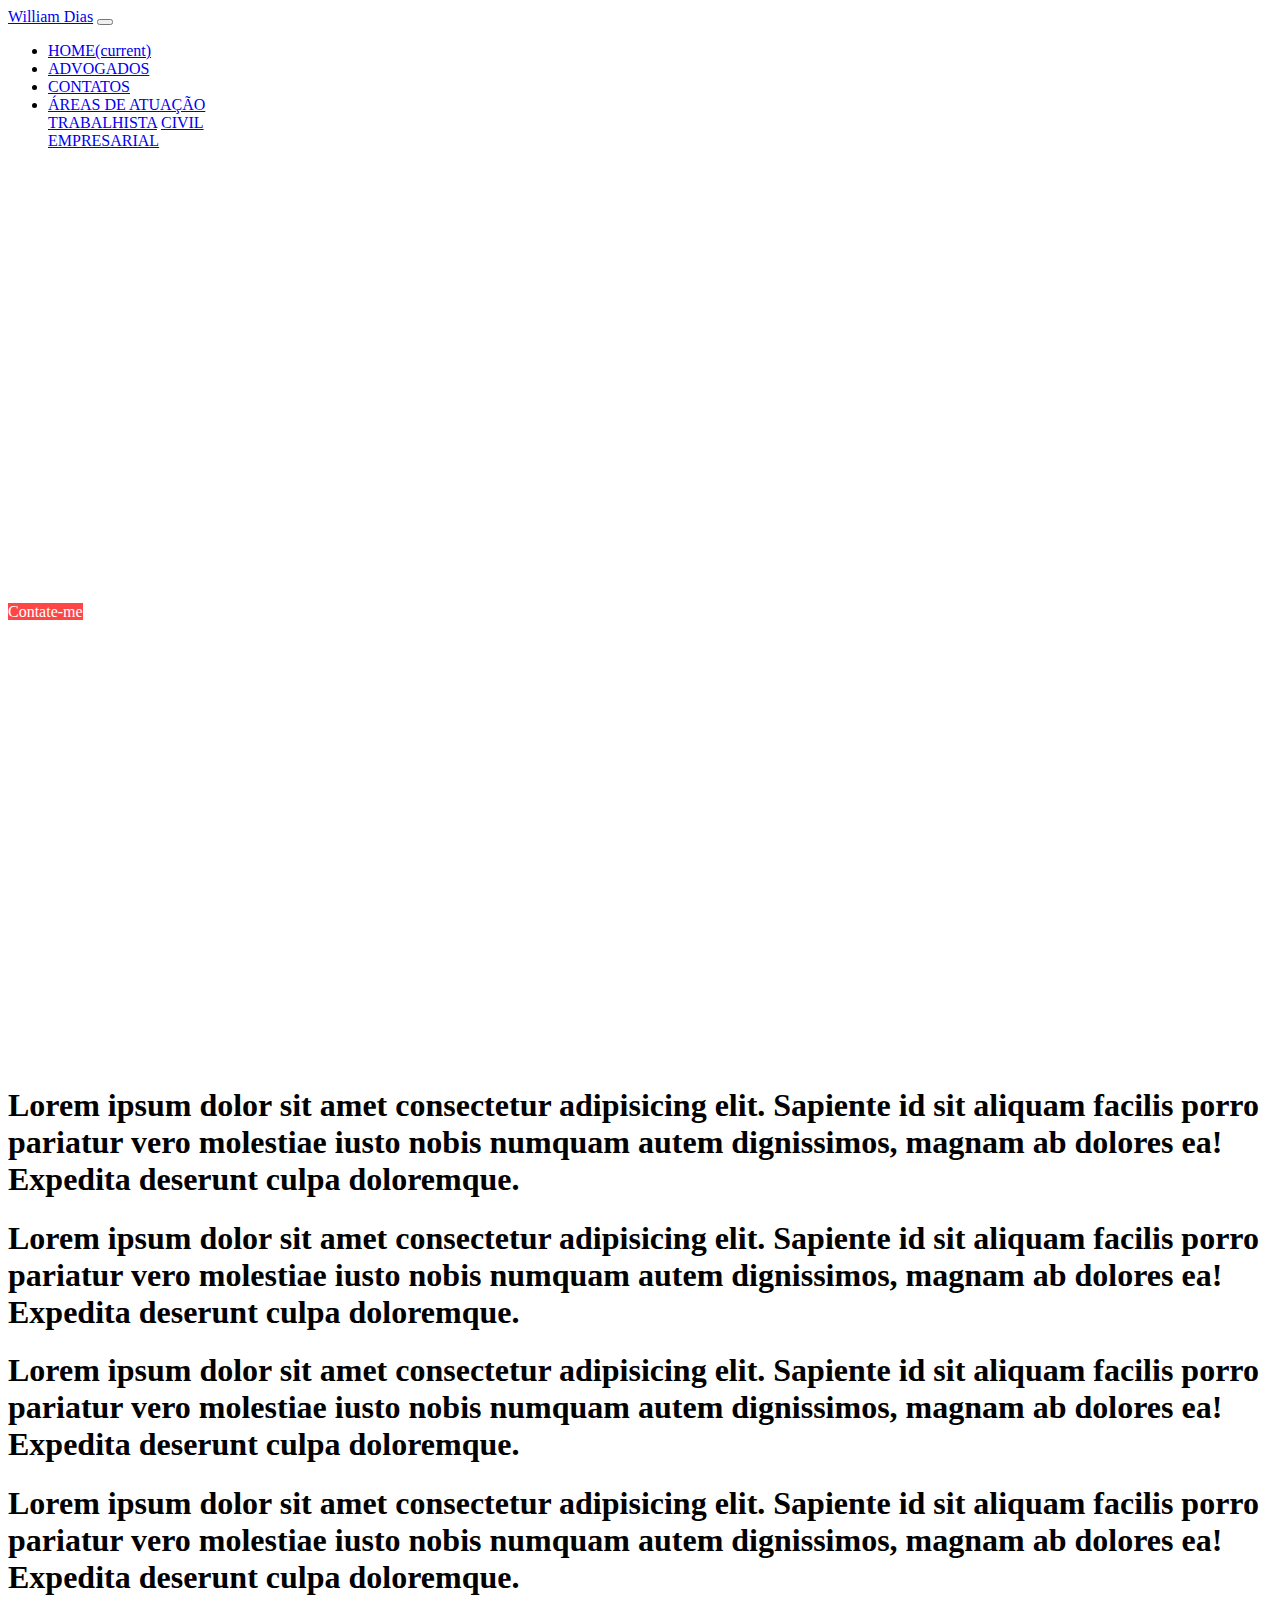
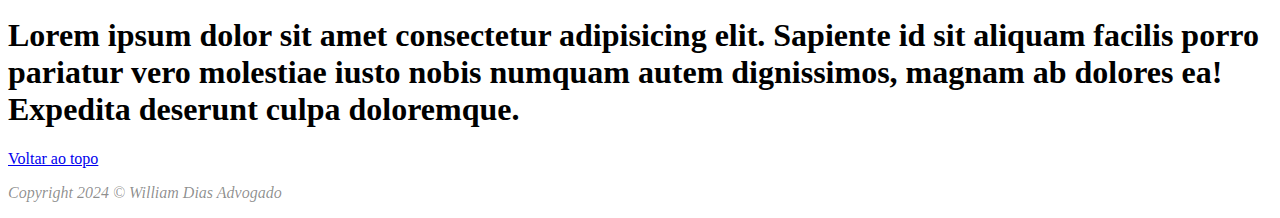
==== index.html @ 1da0b4c6 "Initial commit" ====
<!DOCTYPE html>
<html lang="pt-br">

<head>
    <meta charset="UTF-8">
    <meta name="viewport" content="width=device-width, initial-scale=1.0">

    <!-- Bootstrap CSS -->
    <link rel="stylesheet" href="https://cdn.jsdelivr.net/npm/bootstrap@4.1.3/dist/css/bootstrap.min.css"
        integrity="sha384-MCw98/SFnGE8fJT3GXwEOngsV7Zt27NXFoaoApmYm81iuXoPkFOJwJ8ERdknLPMO" crossorigin="anonymous">
    <!-- jQuery, Popper.js, Bootstrap JS -->
    <script src="https://code.jquery.com/jquery-3.3.1.slim.min.js"
        integrity="sha384-q8i/X+965DzO0rT7abK41JStQIAqVgRVzpbzo5smXKp4YfRvH+8abtTE1Pi6jizo"
        crossorigin="anonymous"></script>
    <script src="https://cdn.jsdelivr.net/npm/popper.js@1.14.3/dist/umd/popper.min.js"
        integrity="sha384-ZMP7rVo3mIykV+2+9J3UJ46jBk0WLaUAdn689aCwoqbBJiSnjAK/l8WvCWPIPm49"
        crossorigin="anonymous"></script>
    <script src="https://cdn.jsdelivr.net/npm/bootstrap@4.1.3/dist/js/bootstrap.min.js"
        integrity="sha384-ChfqqxuZUCnJSK3+MXmPNIyE6ZbWh2IMqE241rYiqJxyMiZ6OW/JmZQ5stwEULTy"
        crossorigin="anonymous"></script>

    <!--CSS-->
    <link rel="stylesheet" href="style.css">
   
    <title>William Dias | Advocacia</title>
</head>

<body class="bg-light">
    <header class=" d-flex justify-content-center bg-secondary bg-gradient p-4 fixed-top">
        <nav class="navbar navbar-expand-lg navbar-light  bg-secondary bg-gradient">
            <a class="navbar-brand" href="index.html">William Dias</a>
            <button class="navbar-toggler" type="button" data-toggle="collapse" data-target="#navbarSupportedContent" aria-controls="navbarSupportedContent" aria-expanded="false" aria-label="Toggle navigation">
              <span class="navbar-toggler-icon"></span>
            </button>
          
            <div class="collapse navbar-collapse" id="navbarSupportedContent">
              <ul class="navbar-nav mr-auto">
                <li class="nav-item active pr-3">
                  <a class="nav-link" href="index.html">HOME<span class="sr-only">(current)</span></a>
                </li>
            
                <li class="nav-item pr-3">
                  <a class="nav-link" href="#">ADVOGADOS</a>
                </li>
                <li class="nav-item pr-3">
                  <a class="nav-link" href="#">CONTATOS</a>
                </li>
                <li class="nav-item dropdown pr-3">
                  <a class="nav-link dropdown-toggle" href="#" id="navbarDropdown" role="button" data-toggle="dropdown" aria-haspopup="true" aria-expanded="false">
                    ÁREAS DE ATUAÇÃO
                  </a>
                  <div class="dropdown-menu" aria-labelledby="navbarDropdown">
                    <a class="dropdown-item" href="#">TRABALHISTA</a>
                    <a class="dropdown-item" href="#">CIVIL</a>
                    <div class="dropdown-divider"></div>
                    <a class="dropdown-item" href="#">EMPRESARIAL</a>
                  </div>
                </li>
              </ul>
            </div>
          </nav>
    </header>

    <main>
        <div class="parallax pt-5 mt-5 ">
            <div class="d-flex  flex-column align-items-center" id="text-parallax">
                <h1>William Dias</h1>
                <h1>Advogado Geral</h1>
                <a href="#" class="btn btn-danger btn-lg" role="button" aria-pressed="true">Contate-me</a>
            </div>
        </div>
        <h1>Lorem ipsum dolor sit amet consectetur adipisicing elit. Sapiente id sit aliquam facilis porro pariatur vero molestiae iusto nobis numquam autem dignissimos, magnam ab dolores ea! Expedita deserunt culpa doloremque.</h1>
        <h1>Lorem ipsum dolor sit amet consectetur adipisicing elit. Sapiente id sit aliquam facilis porro pariatur vero molestiae iusto nobis numquam autem dignissimos, magnam ab dolores ea! Expedita deserunt culpa doloremque.</h1>
        <h1>Lorem ipsum dolor sit amet consectetur adipisicing elit. Sapiente id sit aliquam facilis porro pariatur vero molestiae iusto nobis numquam autem dignissimos, magnam ab dolores ea! Expedita deserunt culpa doloremque.</h1>
        <h1>Lorem ipsum dolor sit amet consectetur adipisicing elit. Sapiente id sit aliquam facilis porro pariatur vero molestiae iusto nobis numquam autem dignissimos, magnam ab dolores ea! Expedita deserunt culpa doloremque.</h1>
        <h1>Lorem ipsum dolor sit amet consectetur adipisicing elit. Sapiente id sit aliquam facilis porro pariatur vero molestiae iusto nobis numquam autem dignissimos, magnam ab dolores ea! Expedita deserunt culpa doloremque.</h1>
      
        
         
        
     
    </main>

    <footer>
        <a href="#" class="scrollToTop">Voltar ao topo</a>
        <p class="px-3 fixed-bottom text-center"><em>Copyright 2024 &copy; William Dias Advogado</em></p>
    </footer>

<script src="script.js"></script>
    
</body>

</html>
---- style.css ----
.parallax {
    background-image: url("balança.jpg");
    background-repeat: no-repeat;
    
    background-size: cover;
    width: 100%;
    height: 900px;
    background-attachment: fixed;
}
p{
    color: rgba(0, 0, 0, 0.452);
}

#text-parallax{
    padding-top: 10em;
}


#text-parallax > h1{
    color: white;
    font-size: 4em;
    
}
#text-parallax > a{
    background-color: rgba(255, 0, 0, 0.726);
    text-decoration: none;
    color: white;
    margin-top: 5em;
}
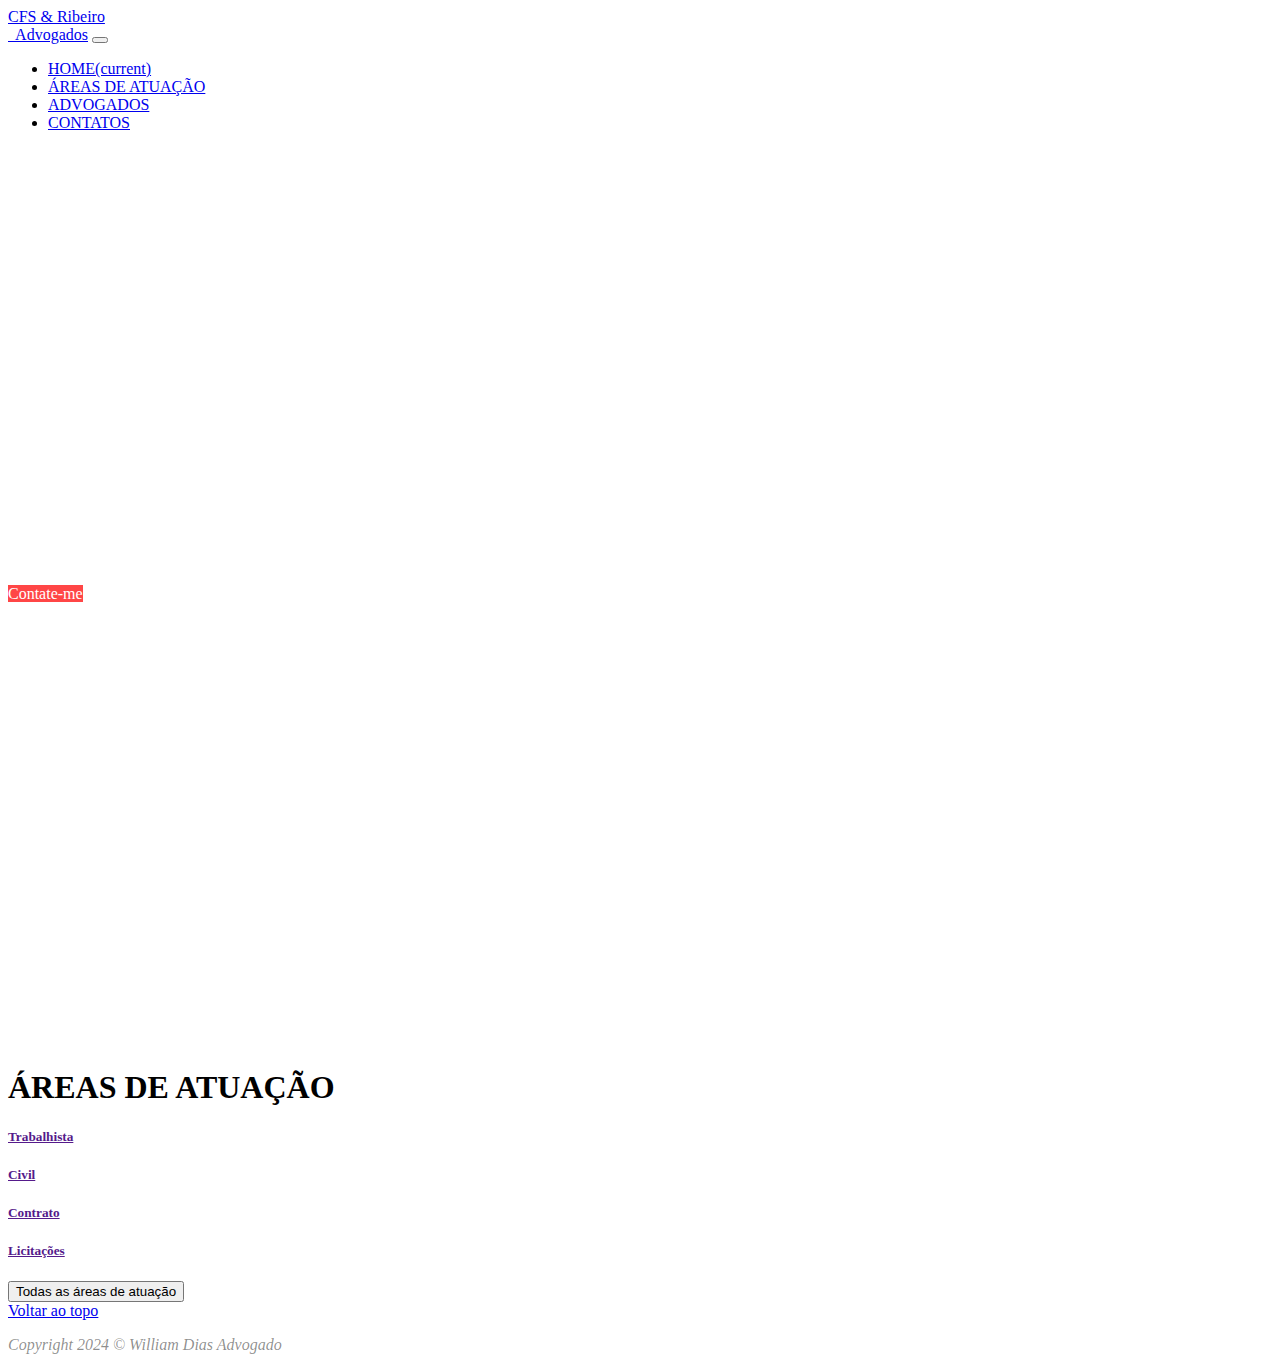
==== commit 76ec463f: "Update index.html" ====
--- a/index.html
+++ b/index.html
@@ -2,92 +2,126 @@
 <html lang="pt-br">
 
 <head>
-    <meta charset="UTF-8">
-    <meta name="viewport" content="width=device-width, initial-scale=1.0">
+  <meta charset="UTF-8">
+  <meta name="viewport" content="width=device-width, initial-scale=1.0">
 
-    <!-- Bootstrap CSS -->
-    <link rel="stylesheet" href="https://cdn.jsdelivr.net/npm/bootstrap@4.1.3/dist/css/bootstrap.min.css"
-        integrity="sha384-MCw98/SFnGE8fJT3GXwEOngsV7Zt27NXFoaoApmYm81iuXoPkFOJwJ8ERdknLPMO" crossorigin="anonymous">
-    <!-- jQuery, Popper.js, Bootstrap JS -->
-    <script src="https://code.jquery.com/jquery-3.3.1.slim.min.js"
-        integrity="sha384-q8i/X+965DzO0rT7abK41JStQIAqVgRVzpbzo5smXKp4YfRvH+8abtTE1Pi6jizo"
-        crossorigin="anonymous"></script>
-    <script src="https://cdn.jsdelivr.net/npm/popper.js@1.14.3/dist/umd/popper.min.js"
-        integrity="sha384-ZMP7rVo3mIykV+2+9J3UJ46jBk0WLaUAdn689aCwoqbBJiSnjAK/l8WvCWPIPm49"
-        crossorigin="anonymous"></script>
-    <script src="https://cdn.jsdelivr.net/npm/bootstrap@4.1.3/dist/js/bootstrap.min.js"
-        integrity="sha384-ChfqqxuZUCnJSK3+MXmPNIyE6ZbWh2IMqE241rYiqJxyMiZ6OW/JmZQ5stwEULTy"
-        crossorigin="anonymous"></script>
+  <!-- Bootstrap CSS -->
+  <link rel="stylesheet" href="https://cdn.jsdelivr.net/npm/bootstrap@4.1.3/dist/css/bootstrap.min.css"
+    integrity="sha384-MCw98/SFnGE8fJT3GXwEOngsV7Zt27NXFoaoApmYm81iuXoPkFOJwJ8ERdknLPMO" crossorigin="anonymous">
+  <!-- jQuery, Popper.js, Bootstrap JS -->
+  <script src="https://code.jquery.com/jquery-3.3.1.slim.min.js"
+    integrity="sha384-q8i/X+965DzO0rT7abK41JStQIAqVgRVzpbzo5smXKp4YfRvH+8abtTE1Pi6jizo"
+    crossorigin="anonymous"></script>
+  <script src="https://cdn.jsdelivr.net/npm/popper.js@1.14.3/dist/umd/popper.min.js"
+    integrity="sha384-ZMP7rVo3mIykV+2+9J3UJ46jBk0WLaUAdn689aCwoqbBJiSnjAK/l8WvCWPIPm49"
+    crossorigin="anonymous"></script>
+  <script src="https://cdn.jsdelivr.net/npm/bootstrap@4.1.3/dist/js/bootstrap.min.js"
+    integrity="sha384-ChfqqxuZUCnJSK3+MXmPNIyE6ZbWh2IMqE241rYiqJxyMiZ6OW/JmZQ5stwEULTy"
+    crossorigin="anonymous"></script>
 
-    <!--CSS-->
-    <link rel="stylesheet" href="style.css">
-   
-    <title>William Dias | Advocacia</title>
+  <!--CSS-->
+  <link rel="stylesheet" href="style.css">
+
+  <title>CFS & Ribeiro Advogados</title>
 </head>
 
 <body class="bg-light">
-    <header class=" d-flex justify-content-center bg-secondary bg-gradient p-4 fixed-top">
-        <nav class="navbar navbar-expand-lg navbar-light  bg-secondary bg-gradient">
-            <a class="navbar-brand" href="index.html">William Dias</a>
-            <button class="navbar-toggler" type="button" data-toggle="collapse" data-target="#navbarSupportedContent" aria-controls="navbarSupportedContent" aria-expanded="false" aria-label="Toggle navigation">
-              <span class="navbar-toggler-icon"></span>
-            </button>
-          
-            <div class="collapse navbar-collapse" id="navbarSupportedContent">
-              <ul class="navbar-nav mr-auto">
-                <li class="nav-item active pr-3">
-                  <a class="nav-link" href="index.html">HOME<span class="sr-only">(current)</span></a>
-                </li>
-            
-                <li class="nav-item pr-3">
-                  <a class="nav-link" href="#">ADVOGADOS</a>
-                </li>
-                <li class="nav-item pr-3">
-                  <a class="nav-link" href="#">CONTATOS</a>
-                </li>
-                <li class="nav-item dropdown pr-3">
-                  <a class="nav-link dropdown-toggle" href="#" id="navbarDropdown" role="button" data-toggle="dropdown" aria-haspopup="true" aria-expanded="false">
-                    ÁREAS DE ATUAÇÃO
-                  </a>
-                  <div class="dropdown-menu" aria-labelledby="navbarDropdown">
-                    <a class="dropdown-item" href="#">TRABALHISTA</a>
-                    <a class="dropdown-item" href="#">CIVIL</a>
-                    <div class="dropdown-divider"></div>
-                    <a class="dropdown-item" href="#">EMPRESARIAL</a>
-                  </div>
-                </li>
-              </ul>
+  <header class=" d-flex justify-content-center bg-secondary bg-gradient p-4 fixed-top">
+    <nav class="navbar navbar-expand-lg navbar-light  bg-secondary bg-gradient">
+      <a class="navbar-brand mr-5" href="index.html">CFS & Ribeiro <br>&nbsp; Advogados</a>
+
+      <button class="navbar-toggler" type="button" data-toggle="collapse" data-target="#navbarSupportedContent"
+        aria-controls="navbarSupportedContent" aria-expanded="false" aria-label="Toggle navigation">
+        <span class="navbar-toggler-icon"></span>
+      </button>
+
+      <div class="collapse navbar-collapse" id="navbarSupportedContent">
+        <ul class="navbar-nav mr-auto">
+
+          <li class="nav-item active pr-3">
+            <a class="nav-link" href="index.html">HOME<span class="sr-only">(current)</span></a>
+          </li>
+
+          <li class="nav-item pr-3">
+            <a class="nav-link" href="#">ÁREAS DE ATUAÇÃO</a>
+          </li>
+
+          <li class="nav-item pr-3">
+            <a class="nav-link" href="#">ADVOGADOS</a>
+          </li>
+
+          <li class="nav-item pr-3">
+            <a class="nav-link" href="#">CONTATOS</a>
+          </li>
+
+        </ul>
+      </div>
+    </nav>
+  </header>
+
+  <main>
+    <div class="parallax pt-5 mt-5 ">
+      <div class="d-flex  flex-column align-items-center" id="text-parallax">
+        <h1>CFS & Ribeiro</h1>
+        <h1>Advogados </h1>
+        <a href="#" class="btn btn-danger btn-lg" role="button" aria-pressed="true">Contate-me</a>
+      </div>
+    </div>
+
+
+
+    <div class="container-fluid p-3 d-flex  flex-column align-items-center font-italic" id="container_atuacao">
+      <h1 class="display-4 pb-3" id="atuacao_display">ÁREAS DE ATUAÇÃO</h1>
+
+      <div class="d-flex flex-row align-items-center py-2">
+
+        <a href="" id="cards">
+          <div class="card mr-4">
+            <div class="card-body" id="cards_box">
+              <h5 class="card-title">Trabalhista</h5>
             </div>
-          </nav>
-    </header>
+          </div>
+        </a>
+        <a href="" id="cards">
+          <div class="card mr-4">
+            <div class="card-body" id="cards_box">
+              <h5 class="card-title">Civil</h5>
+            </div>
+          </div>
+        </a>
+        <a href="" id="cards">
+          <div class="card mr-4">
+            <div class="card-body" id="cards_box">
+              <h5 class="card-title">Contrato</h5>
+            </div>
+          </div>
+        </a>
+        <a href="" id="cards">
+          <div class="card mr-4">
+            <div class="card-body" id="cards_box">
+              <h5 class="card-title">Licitações</h5>
+            </div>
+          </div>
+        </a>
 
-    <main>
-        <div class="parallax pt-5 mt-5 ">
-            <div class="d-flex  flex-column align-items-center" id="text-parallax">
-                <h1>William Dias</h1>
-                <h1>Advogado Geral</h1>
-                <a href="#" class="btn btn-danger btn-lg" role="button" aria-pressed="true">Contate-me</a>
-            </div>
-        </div>
-        <h1>Lorem ipsum dolor sit amet consectetur adipisicing elit. Sapiente id sit aliquam facilis porro pariatur vero molestiae iusto nobis numquam autem dignissimos, magnam ab dolores ea! Expedita deserunt culpa doloremque.</h1>
-        <h1>Lorem ipsum dolor sit amet consectetur adipisicing elit. Sapiente id sit aliquam facilis porro pariatur vero molestiae iusto nobis numquam autem dignissimos, magnam ab dolores ea! Expedita deserunt culpa doloremque.</h1>
-        <h1>Lorem ipsum dolor sit amet consectetur adipisicing elit. Sapiente id sit aliquam facilis porro pariatur vero molestiae iusto nobis numquam autem dignissimos, magnam ab dolores ea! Expedita deserunt culpa doloremque.</h1>
-        <h1>Lorem ipsum dolor sit amet consectetur adipisicing elit. Sapiente id sit aliquam facilis porro pariatur vero molestiae iusto nobis numquam autem dignissimos, magnam ab dolores ea! Expedita deserunt culpa doloremque.</h1>
-        <h1>Lorem ipsum dolor sit amet consectetur adipisicing elit. Sapiente id sit aliquam facilis porro pariatur vero molestiae iusto nobis numquam autem dignissimos, magnam ab dolores ea! Expedita deserunt culpa doloremque.</h1>
+      </div>
+      <button type="button" class="btn btn-lg mt-5 mb-3 font-italic" id="areas_button">Todas as áreas de atuação</button>
+
+    </div>
+
+    <div class="container-fluid p-5 mb-2 d-flex  flex-column align-items-center font-italic  bg-secondary bg-gradient">
       
-        
-         
-        
-     
-    </main>
+    </div>
 
-    <footer>
-        <a href="#" class="scrollToTop">Voltar ao topo</a>
-        <p class="px-3 fixed-bottom text-center"><em>Copyright 2024 &copy; William Dias Advogado</em></p>
-    </footer>
+  </main>
 
-<script src="script.js"></script>
-    
+  <footer class=" bg-secondary bg-gradient">
+    <a href="#" class="scrollToTop">Voltar ao topo</a>
+    <p class="py-3 text-center copyright"><em>Copyright 2024 &copy; William Dias Advogado</em></p>
+  </footer>
+
+  <script src="script.js"></script>
+
 </body>
 
 </html>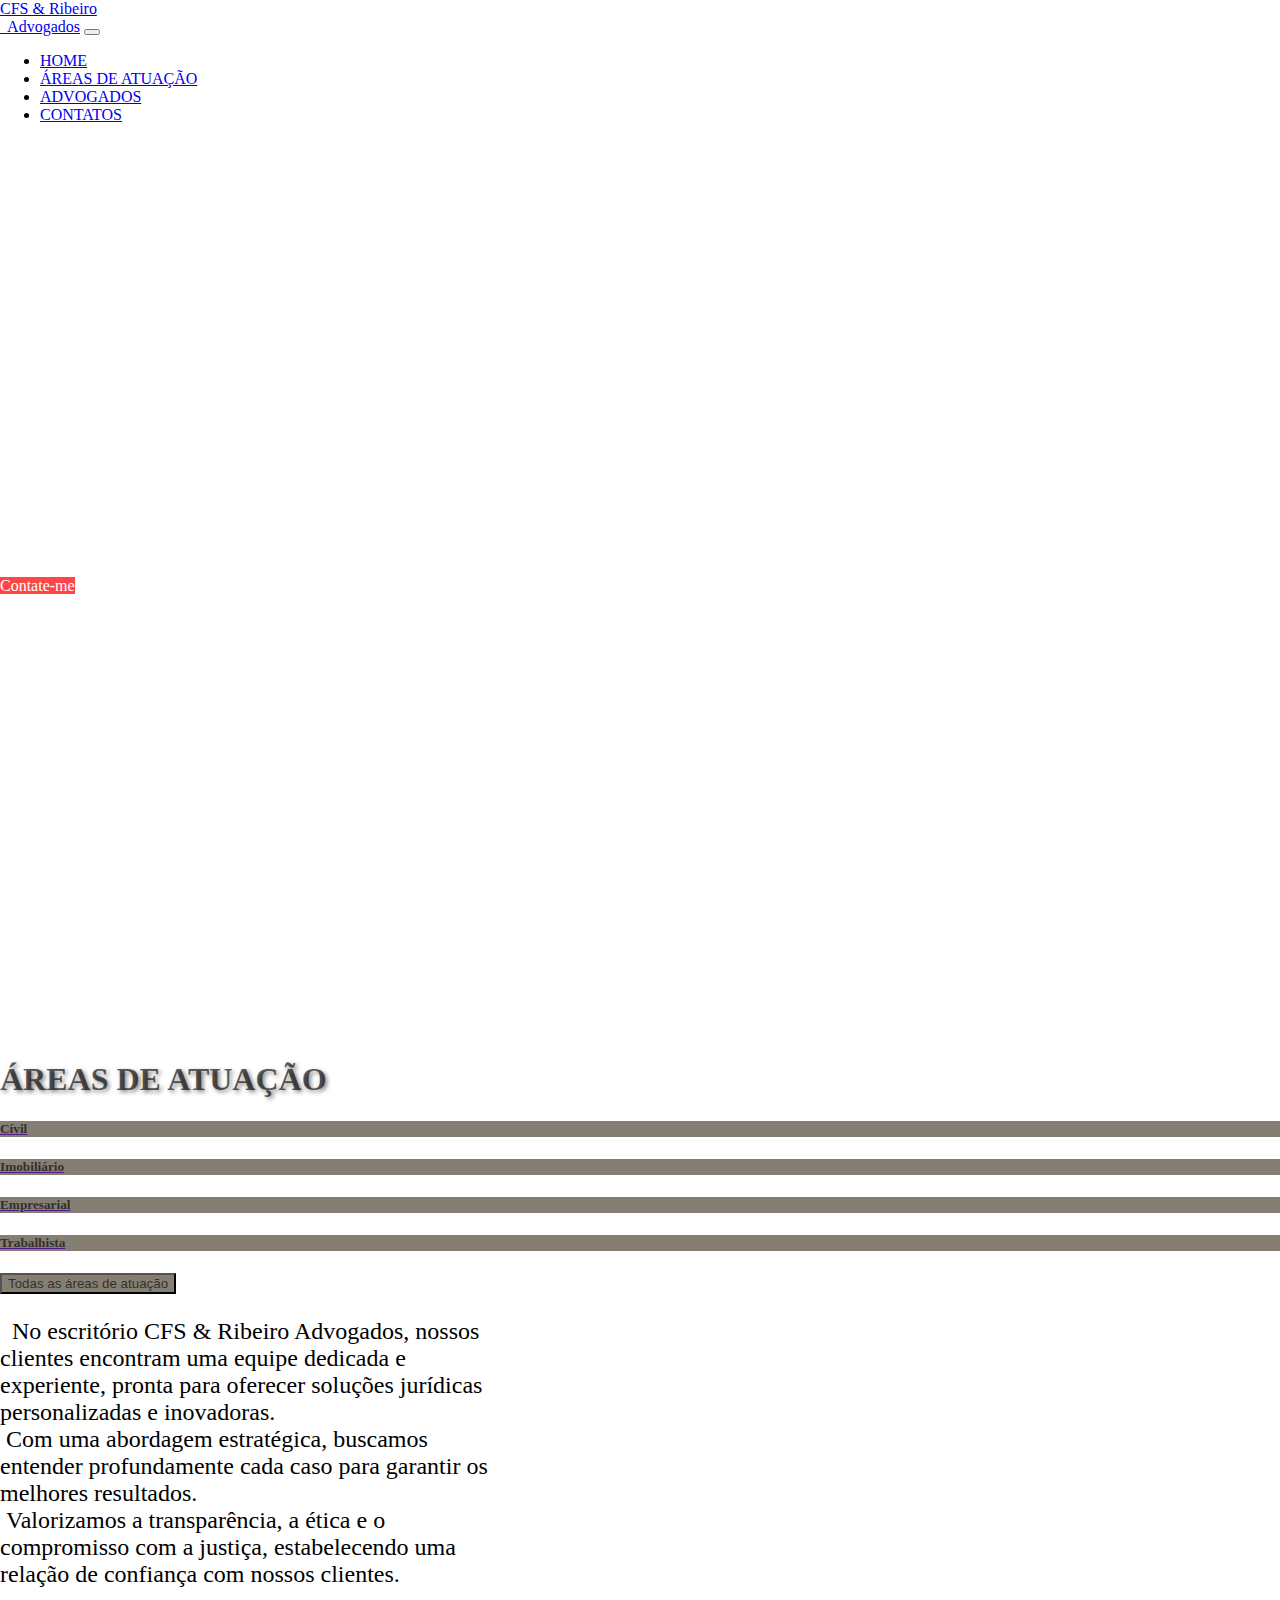
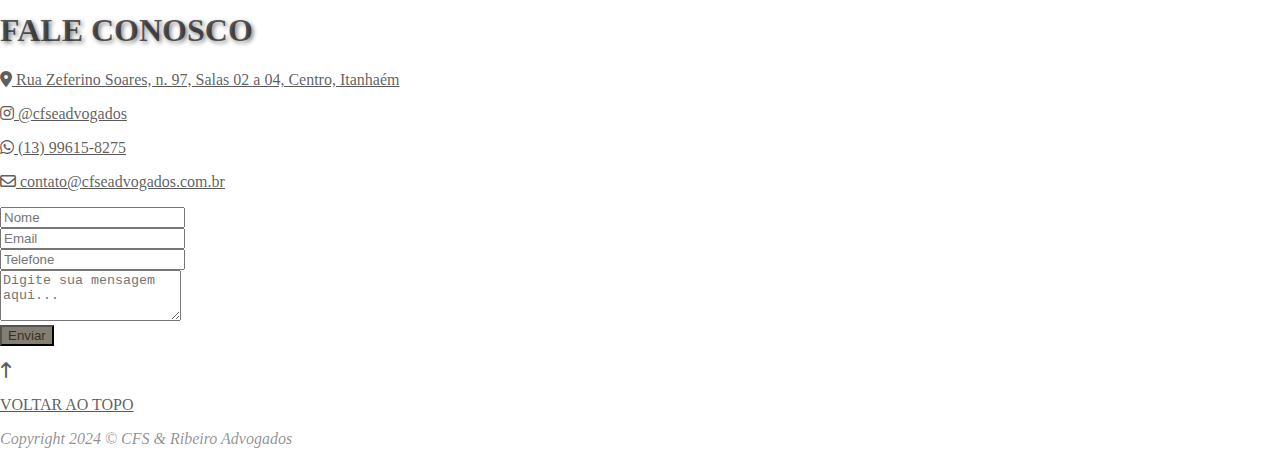
==== commit 0bdb21f6: "Update index.html" ====
--- a/index.html
+++ b/index.html
@@ -21,11 +21,13 @@
 
   <!--CSS-->
   <link rel="stylesheet" href="style.css">
+  <!--Aqui é para os botoes do insta, face, etc-->
+  <link rel="stylesheet" href="https://cdnjs.cloudflare.com/ajax/libs/font-awesome/6.4.0/css/all.min.css">
 
   <title>CFS & Ribeiro Advogados</title>
 </head>
 
-<body class="bg-light">
+<body class="bg-secondary bg-gradient">
   <header class=" d-flex justify-content-center bg-secondary bg-gradient p-4 fixed-top">
     <nav class="navbar navbar-expand-lg navbar-light  bg-secondary bg-gradient">
       <a class="navbar-brand mr-5" href="index.html">CFS & Ribeiro <br>&nbsp; Advogados</a>
@@ -60,6 +62,8 @@
   </header>
 
   <main>
+
+
     <div class="parallax pt-5 mt-5 ">
       <div class="d-flex  flex-column align-items-center" id="text-parallax">
         <h1>CFS & Ribeiro</h1>
@@ -70,54 +74,131 @@
 
 
 
-    <div class="container-fluid p-3 d-flex  flex-column align-items-center font-italic" id="container_atuacao">
-      <h1 class="display-4 pb-3" id="atuacao_display">ÁREAS DE ATUAÇÃO</h1>
+    <div class="container-fluid p-3 d-flex  flex-column align-items-center font-italic claras">
+      <h1 class="shadow-text display-4 pb-3">ÁREAS DE ATUAÇÃO</h1>
 
       <div class="d-flex flex-row align-items-center py-2">
 
         <a href="" id="cards">
           <div class="card mr-4">
-            <div class="card-body" id="cards_box">
+            <div class="card-body p-3" id="cards_box">
+              <h5 class="card-title">Cívil</h5>
+            </div>
+          </div>
+        </a>
+        <a href="" id="cards">
+          <div class="card mr-4">
+            <div class="card-body p-3" id="cards_box">
+              <h5 class="card-title">Imobiliário</h5>
+            </div>
+          </div>
+        </a>
+        <a href="" id="cards">
+          <div class="card mr-4">
+            <div class="card-body p-3" id="cards_box">
+              <h5 class="card-title">Empresarial </h5>
+            </div>
+          </div>
+        </a>
+        <a href="" id="cards">
+          <div class="card mr-4">
+            <div class="card-body p-3" id="cards_box">
               <h5 class="card-title">Trabalhista</h5>
             </div>
           </div>
         </a>
-        <a href="" id="cards">
-          <div class="card mr-4">
-            <div class="card-body" id="cards_box">
-              <h5 class="card-title">Civil</h5>
-            </div>
-          </div>
-        </a>
-        <a href="" id="cards">
-          <div class="card mr-4">
-            <div class="card-body" id="cards_box">
-              <h5 class="card-title">Contrato</h5>
-            </div>
-          </div>
-        </a>
-        <a href="" id="cards">
-          <div class="card mr-4">
-            <div class="card-body" id="cards_box">
-              <h5 class="card-title">Licitações</h5>
-            </div>
-          </div>
-        </a>
-
-      </div>
-      <button type="button" class="btn btn-lg mt-5 mb-3 font-italic" id="areas_button">Todas as áreas de atuação</button>
-
-    </div>
-
-    <div class="container-fluid p-5 mb-2 d-flex  flex-column align-items-center font-italic  bg-secondary bg-gradient">
-      
+
+      </div>
+      <button type="button" class="btn btn-lg mt-5 mb-3 font-italic" id="areas_button">Todas as áreas de
+        atuação</button>
+    </div>
+
+
+
+    <div class="container-fluid p-5 d-flex  flex-column align-items-center font-italic  bg-secondary bg-gradient">
+      <div style="max-width: 40%;">
+        <p class="text-justify font-italic filosofia p-3">&nbsp;
+          No escritório CFS & Ribeiro Advogados, nossos clientes encontram uma equipe dedicada e experiente, pronta para
+          oferecer soluções jurídicas personalizadas e inovadoras. <br>
+          &nbsp;Com uma abordagem estratégica, buscamos entender profundamente cada caso para garantir os melhores
+          resultados. <br>
+          &nbsp;Valorizamos a transparência, a ética e o compromisso com a justiça, estabelecendo uma relação de
+          confiança com nossos clientes.</p>
+      </div>
+    </div>
+
+
+    <div class="container-fluid p-3 d-flex align-items-center claras">
+      <div class="row w-100">
+
+        <div class="container p-3 col-6 text-center">
+
+          <h1 class="shadow-text pb-3">FALE CONOSCO</h1>
+          <p class="h5 pb-3">
+            <a class="links_sociais" href="#">
+              <i class="fa-solid fa-location-dot"></i>
+              Rua Zeferino Soares, n. 97, Salas 02 a 04, Centro, Itanhaém
+            </a>
+          </p>
+
+          <p class="h5 pb-3">
+            <a class="links_sociais" href="https://www.instagram.com/cfseribeiroadvogados" target="_blank">
+              <i class="fab fa-instagram"></i>
+              @cfseadvogados
+            </a>
+          </p>
+
+          <p class="h5 pb-3">
+            <a class="links_sociais" href="#">
+              <i class="fa-brands fa-whatsapp"></i>
+              (13) 99615-8275
+            </a>
+          </p>
+
+          <p class="h5 pb-3">
+            <a class="links_sociais" href="mailto:">
+              <i class="fa-regular fa-envelope"></i>
+              contato@cfseadvogados.com.br
+            </a>
+          </p>
+        </div>
+
+        <div class="container p-3 col-6">
+          <form>
+            <div class="form-group">
+              <input type="text" class="form-control" id="nome_form" placeholder="Nome" required>
+            </div>
+            <div class="form-group">
+              <input type="email" class="form-control" id="email_form" placeholder="Email" required>
+            </div>
+            <div class="form-group">
+              <input type="text" class="form-control" id="inputFone" placeholder="Telefone"
+                pattern="\([0-9]{2}\)[0-9]{4,6}-[0-9]{3,4}$" required>
+            </div>
+            <div class="form-group">
+              <textarea class="form-control" id="mensagem_form" rows="3" placeholder="Digite sua mensagem aqui..."
+                required></textarea>
+            </div>
+            <button type="submit" class="btn btn-lg" id="areas_button">Enviar</button>
+          </form>
+        </div>
+
+      </div>
     </div>
 
   </main>
 
-  <footer class=" bg-secondary bg-gradient">
-    <a href="#" class="scrollToTop">Voltar ao topo</a>
-    <p class="py-3 text-center copyright"><em>Copyright 2024 &copy; William Dias Advogado</em></p>
+  <footer>
+    <p class="h3 text-center pt-3">
+      <a class="links_sociais scrollToTop" href="#">
+        <i class="fa-solid fa-arrow-up-long"></i>
+        <p class="text-center">VOLTAR AO TOPO</p>
+      </a>
+    </p>
+
+
+    
+    <p class="text-center copyright"><em>Copyright 2024 &copy; CFS & Ribeiro Advogados</em></p>
   </footer>
 
   <script src="script.js"></script>
--- a/style.css
+++ b/style.css
@@ -1,13 +1,19 @@
+html, body {
+    box-sizing: border-box;
+    padding: 0;
+    margin: 0;
+    font-family: 'Lucida Bright', Georgia, serif;
+}
 .parallax {
-    background-image: url("balança.jpg");
-    background-repeat: no-repeat;
-    
+    background-image: url("balança.jpg");   
     background-size: cover;
+    background-attachment: fixed;
+    height: 900px;
     width: 100%;
-    height: 900px;
-    background-attachment: fixed;
 }
-p{
+
+
+.copyright{
     color: rgba(0, 0, 0, 0.452);
 }
 
@@ -23,10 +29,54 @@
 }
 #text-parallax > a{
     background-color: rgba(255, 0, 0, 0.726);
+    color: white;
     text-decoration: none;
-    color: white;
     margin-top: 5em;
 }
 
+#claras {
+    background-color: rgb(185, 179, 169);
+}
 
+#cards:hover {
+    cursor: pointer;
+    color: rgb(65, 63, 63);
+    text-decoration: underline;
+   
 
+}
+
+#cards_box {
+    background-color: rgb(133, 126, 114);
+    color: rgba(0, 0, 0, 0.651);
+    text-decoration: none;
+    box-shadow: none;
+    
+}
+
+#areas_button {
+    background-color: rgb(133, 126, 114);
+    color: rgba(0, 0, 0, 0.651);
+   
+}
+#areas_button:hover {
+    color: rgb(65, 63, 63);
+    text-decoration: underline;
+}
+
+.shadow-text {
+    text-shadow: 2px 2px 4px rgba(0, 0, 0, 0.5);
+    color: rgba(0, 0, 0, 0.651);
+    
+}
+
+.filosofia {
+    font-size: 1.5em;
+}
+.links_sociais {
+    color: rgba(0, 0, 0, 0.651);
+}
+.links_sociais:hover {
+    color: rgb(65, 63, 63);
+    text-decoration: underline;
+}
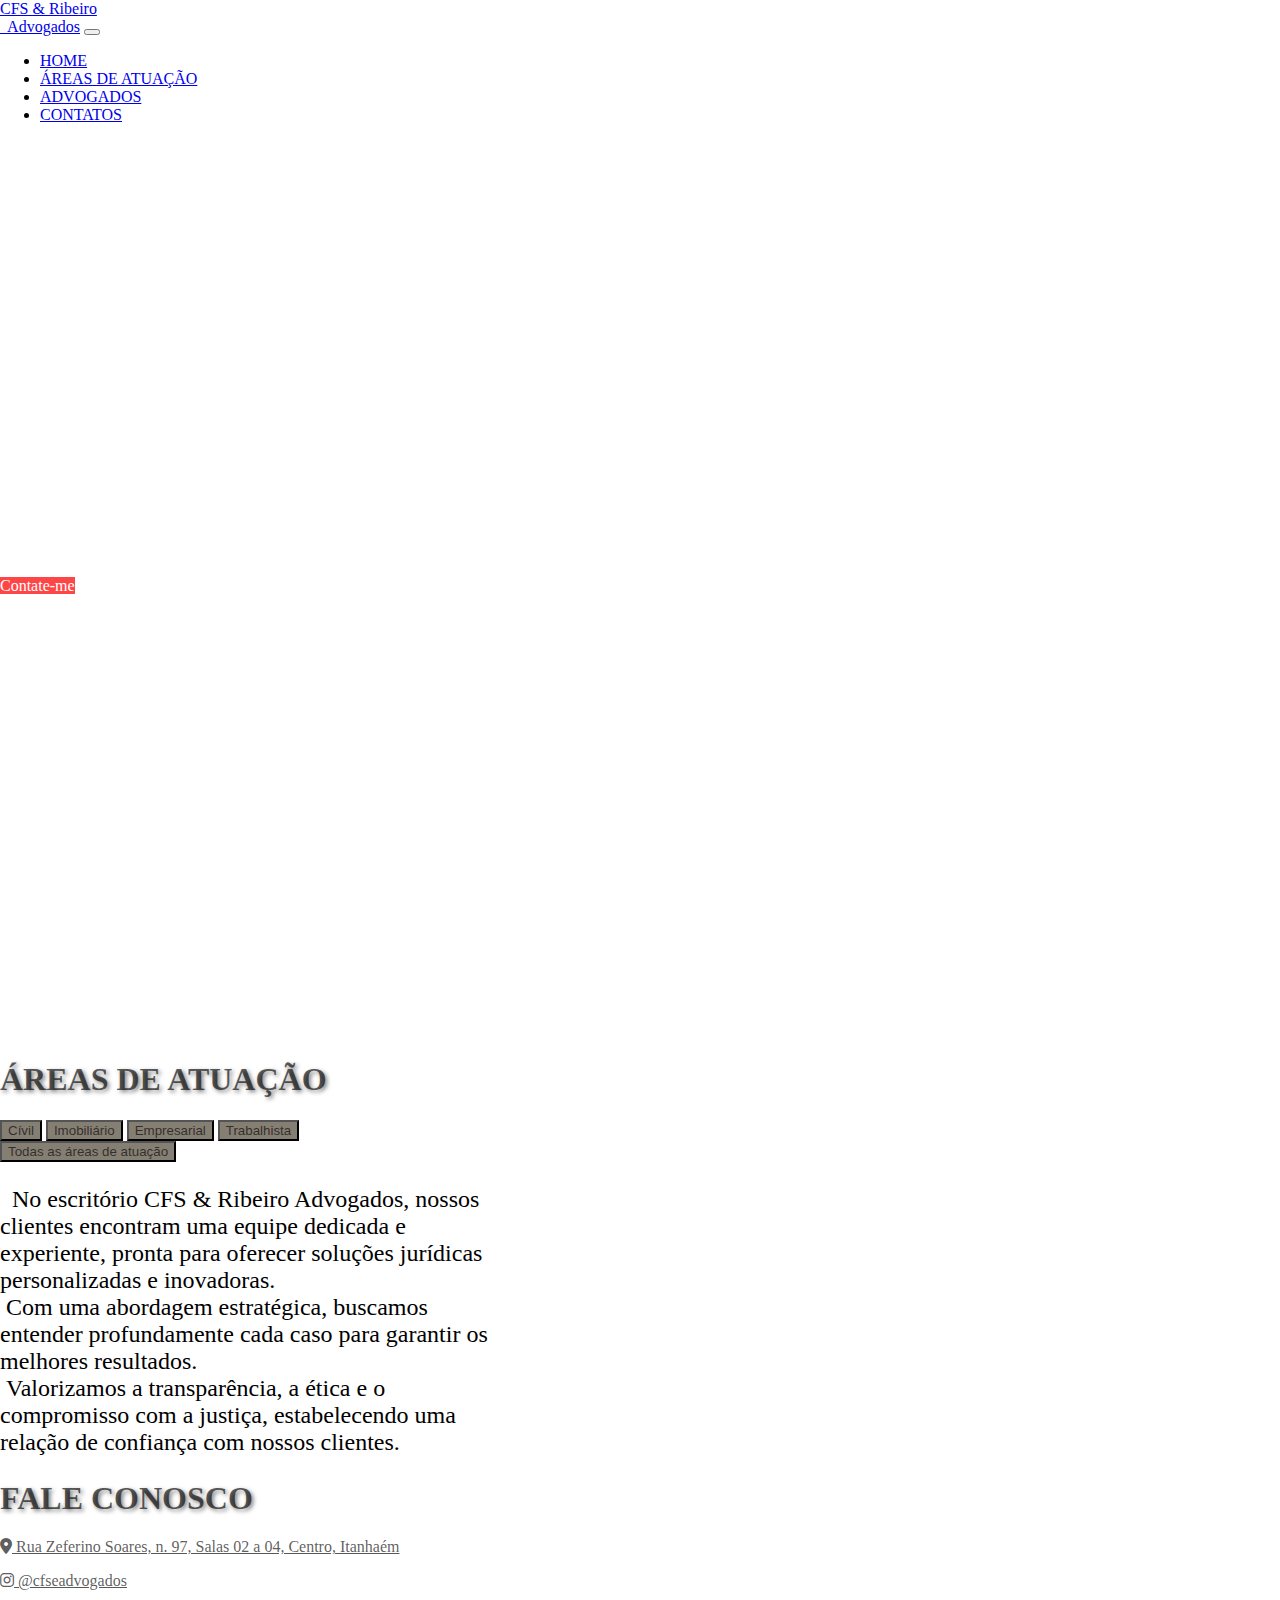
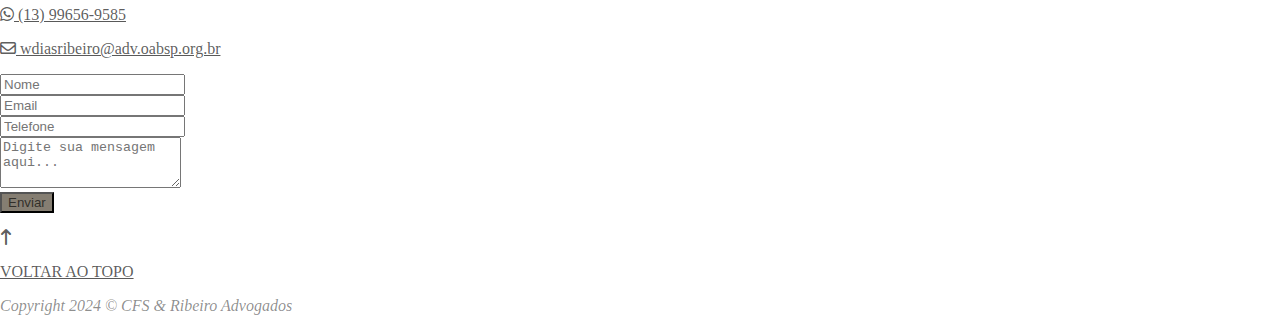
==== commit 92bbcbb4: "Update index.html" ====
--- a/index.html
+++ b/index.html
@@ -79,34 +79,11 @@
 
       <div class="d-flex flex-row align-items-center py-2">
 
-        <a href="" id="cards">
-          <div class="card mr-4">
-            <div class="card-body p-3" id="cards_box">
-              <h5 class="card-title">Cívil</h5>
-            </div>
-          </div>
-        </a>
-        <a href="" id="cards">
-          <div class="card mr-4">
-            <div class="card-body p-3" id="cards_box">
-              <h5 class="card-title">Imobiliário</h5>
-            </div>
-          </div>
-        </a>
-        <a href="" id="cards">
-          <div class="card mr-4">
-            <div class="card-body p-3" id="cards_box">
-              <h5 class="card-title">Empresarial </h5>
-            </div>
-          </div>
-        </a>
-        <a href="" id="cards">
-          <div class="card mr-4">
-            <div class="card-body p-3" id="cards_box">
-              <h5 class="card-title">Trabalhista</h5>
-            </div>
-          </div>
-        </a>
+        
+        <button type="button" class="btn btn-lg mt-5 mb-3 font-italic mr-3" id="areas_button">Cívil</button>
+        <button type="button" class="btn btn-lg mt-5 mb-3 font-italic mr-3" id="areas_button">Imobiliário</button>
+        <button type="button" class="btn btn-lg mt-5 mb-3 font-italic mr-3" id="areas_button">Empresarial</button>
+        <button type="button" class="btn btn-lg mt-5 mb-3 font-italic mr-3" id="areas_button">Trabalhista</button>
 
       </div>
       <button type="button" class="btn btn-lg mt-5 mb-3 font-italic" id="areas_button">Todas as áreas de
@@ -151,14 +128,14 @@
           <p class="h5 pb-3">
             <a class="links_sociais" href="#">
               <i class="fa-brands fa-whatsapp"></i>
-              (13) 99615-8275
+              (13) 99656-9585
             </a>
           </p>
 
           <p class="h5 pb-3">
-            <a class="links_sociais" href="mailto:">
+            <a class="links_sociais" href="mailto:wdiasribeiro@adv.oabsp.org.br">
               <i class="fa-regular fa-envelope"></i>
-              contato@cfseadvogados.com.br
+              wdiasribeiro@adv.oabsp.org.br 
             </a>
           </p>
         </div>
